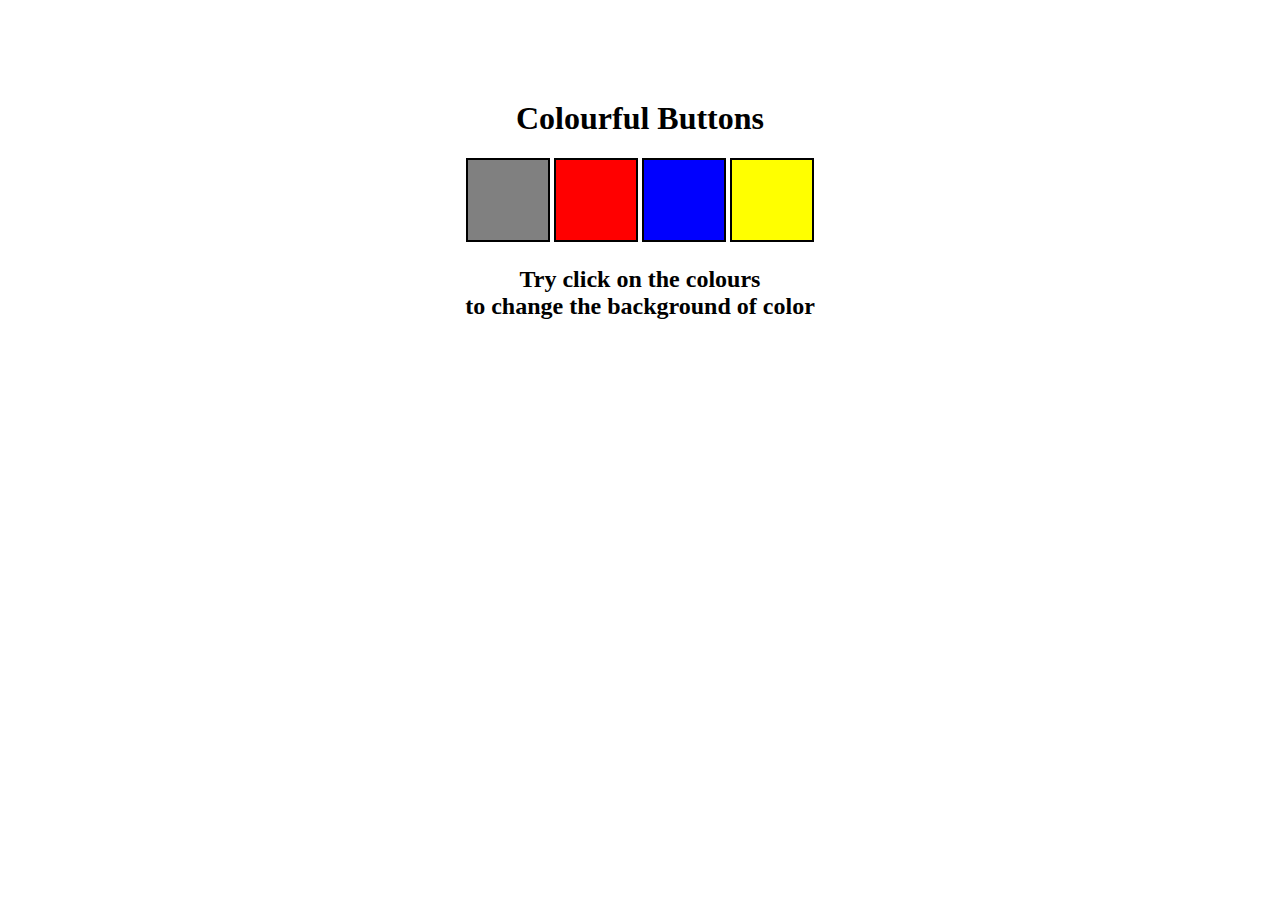
==== 01_basics/ Project 1/index.html @ 838f23de "ColorChange" ====
<!DOCTYPE html>
<html lang="en">
<head>
    <meta charset="UTF-8">
    <meta name="viewport" content="width=device-width, initial-scale=1.0">
    <link rel="stylesheet" href="style.css" />
    <title>Color Buttons</title>
    
    <style>
        body {
          transition: background-color 0.5;
        }
     </style>   

</head>
<body>
    <div class="canvas">
       <h1> Colourful Buttons </h1>
        <span class="button" id="grey"></span>
        <span class="button" id="red"></span>
        <span class="button" id="blue"></span>
        <span class="button" id="yellow"></span>
        <h2>Try click on the colours
        <span>to change the background of color</span>
        </h2>
        </div>
     <script src="ColorChange.js"></script>
</body>
</html>
---- 01_basics/ Project 1/style.css ----
html {
  margin: 0;
}

span {
  display: block;
}
.canvas {
  margin: 100px auto 100px;
  width: 80%;
  text-align: center;
}

.button {
  width: 80px;
  height: 80px;
  border: solid black 2px;
  display: inline-block;
}

#grey {
  background: grey;
}

#red {
  background: red;
}
#blue {
  background: blue;
}
#yellow {
  background: yellow;
}
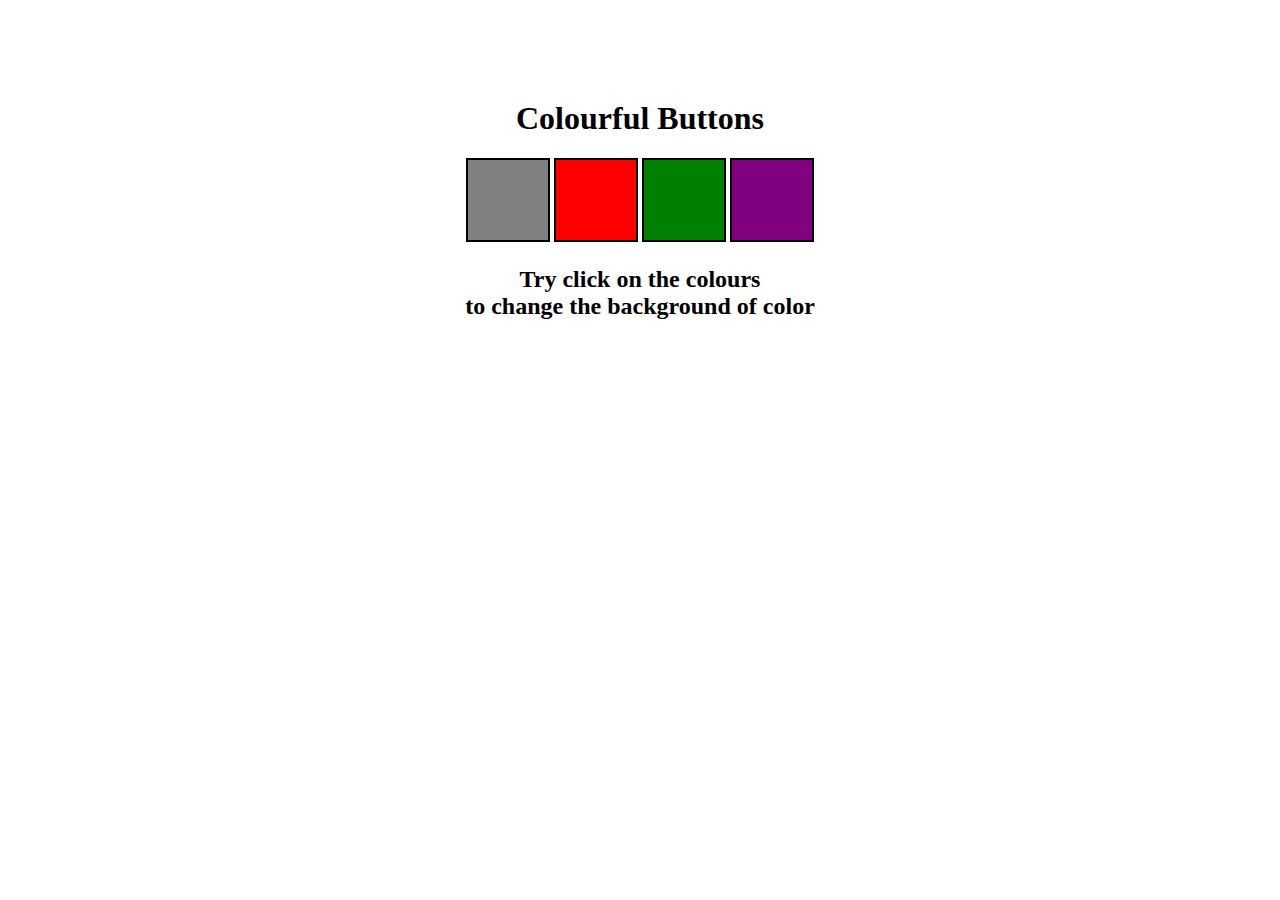
==== commit 2c313e6e: "changes" ====
--- a/01_basics/ Project 1/index.html
+++ b/01_basics/ Project 1/index.html
@@ -18,8 +18,8 @@
        <h1> Colourful Buttons </h1>
         <span class="button" id="grey"></span>
         <span class="button" id="red"></span>
-        <span class="button" id="blue"></span>
-        <span class="button" id="yellow"></span>
+        <span class="button" id="green"></span>
+        <span class="button" id="purple"></span>
         <h2>Try click on the colours
         <span>to change the background of color</span>
         </h2>
--- a/01_basics/ Project 1/style.css
+++ b/01_basics/ Project 1/style.css
@@ -5,11 +5,11 @@
 span {
   display: block;
 }
-.canvas {
+.canvas { 
   margin: 100px auto 100px;
-  width: 80%;
-  text-align: center;
-}
+  width: 80%; 
+   text-align: center;
+ }
 
 .button {
   width: 80px;
@@ -25,9 +25,9 @@
 #red {
   background: red;
 }
-#blue {
-  background: blue;
+#green {
+  background: green;
 }
-#yellow {
-  background: yellow;
+#purple {
+  background:purple;
 }
